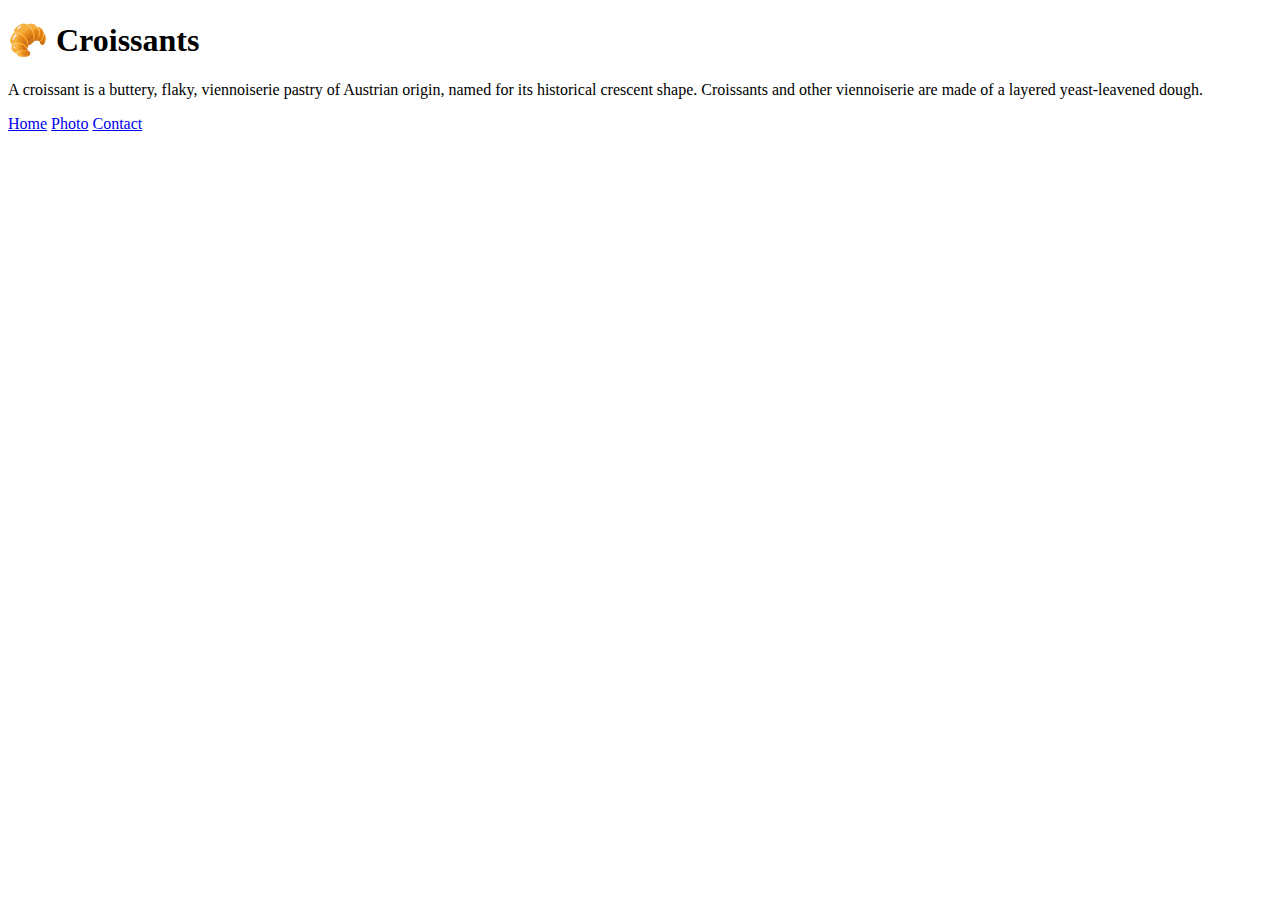
==== index.html @ 2ebc0cb5 "Created the file structure and basic text" ====
<!DOCTYPE html>
<html lang="en">
  <head>
    <meta charset="UTF-8" />
    <meta http-equiv="X-UA-Compatible" content="IE=edge" />
    <meta name="viewport" content="width=device-width, initial-scale=1.0" />
    <title>Croissants</title>
  </head>
  <body>
    <div class="container">
      <h1>🥐 Croissants</h1>
      <p>
        A croissant is a buttery, flaky, viennoiserie pastry of Austrian origin,
        named for its historical crescent shape. Croissants and other
        viennoiserie are made of a layered yeast-leavened dough.
      </p>
    </div>
    <div class="navigation">
      <a href="/">Home</a>
      <a href="/photo.html">Photo</a>
      <a href="contact.html">Contact</a>
    </div>
  </body>
</html>
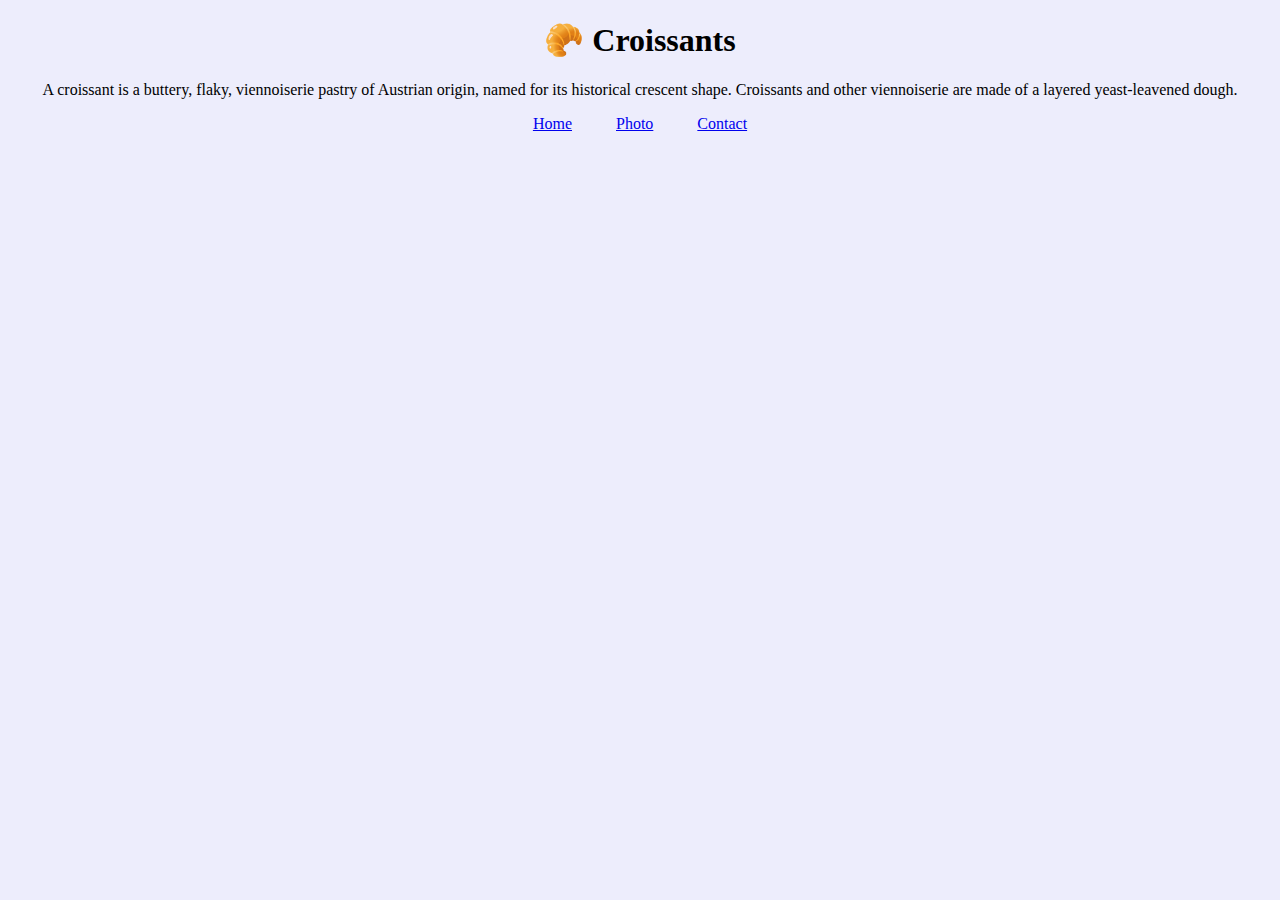
==== commit eccfb133: "CSS added" ====
--- a/index.html
+++ b/index.html
@@ -5,6 +5,7 @@
     <meta http-equiv="X-UA-Compatible" content="IE=edge" />
     <meta name="viewport" content="width=device-width, initial-scale=1.0" />
     <title>Croissants</title>
+    <link rel="stylesheet" href="/style/app.css" />
   </head>
   <body>
     <div class="container">
--- a/style/app.css
+++ b/style/app.css
@@ -0,0 +1,9 @@
+body {
+  background-color: rgba(237, 237, 252, 0.973);
+  font-family: Georgia, "Times New Roman", Times, serif;
+  text-align: center;
+}
+
+.navigation a {
+  padding: 20px;
+}
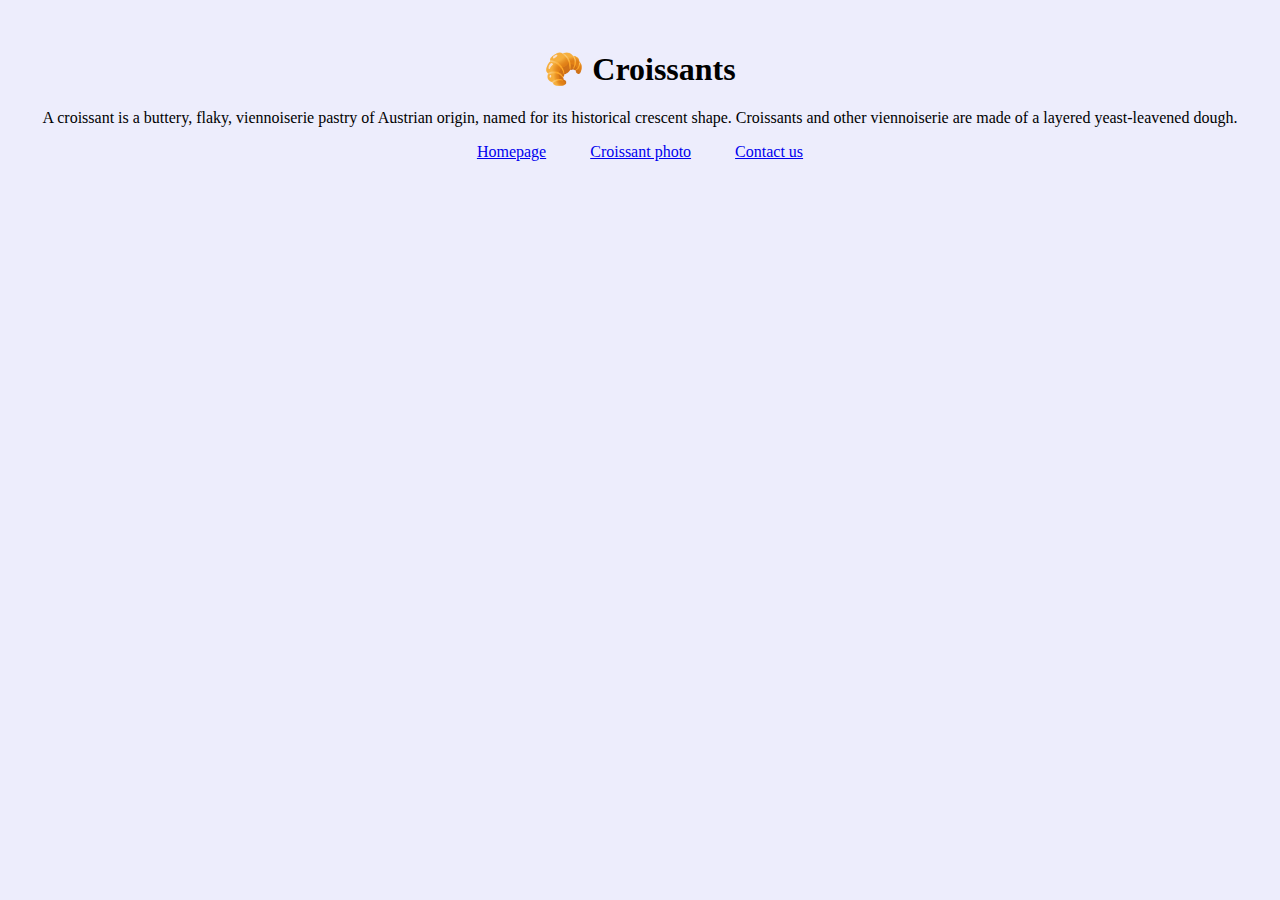
==== commit 628ee1ef: "Improved SEO" ====
--- a/index.html
+++ b/index.html
@@ -4,7 +4,11 @@
     <meta charset="UTF-8" />
     <meta http-equiv="X-UA-Compatible" content="IE=edge" />
     <meta name="viewport" content="width=device-width, initial-scale=1.0" />
-    <title>Croissants</title>
+    <meta
+      name="description"
+      content="Learn all about flaky, buttery croissants - the perfect pastry (Croissant.com)"
+    />
+    <title>Learn about Croissants | Croissant.com</title>
     <link rel="stylesheet" href="/style/app.css" />
   </head>
   <body>
@@ -17,9 +21,11 @@
       </p>
     </div>
     <div class="navigation">
-      <a href="/">Home</a>
-      <a href="/photo.html">Photo</a>
-      <a href="contact.html">Contact</a>
+      <a href="/" title="Homepage">Homepage</a>
+      <a href="/photo.html" title="Photo of a croissant">Croissant photo</a>
+      <a href="contact.html" title="Contact the Croissant.com team"
+        >Contact us</a
+      >
     </div>
   </body>
 </html>
--- a/style/app.css
+++ b/style/app.css
@@ -4,6 +4,16 @@
   text-align: center;
 }
 
+h1 {
+  margin-top: 50px;
+}
+
+img {
+  border-radius: 4px;
+  max-width: 500px;
+  height: auto;
+  padding: 30px;
+}
 .navigation a {
   padding: 20px;
 }
